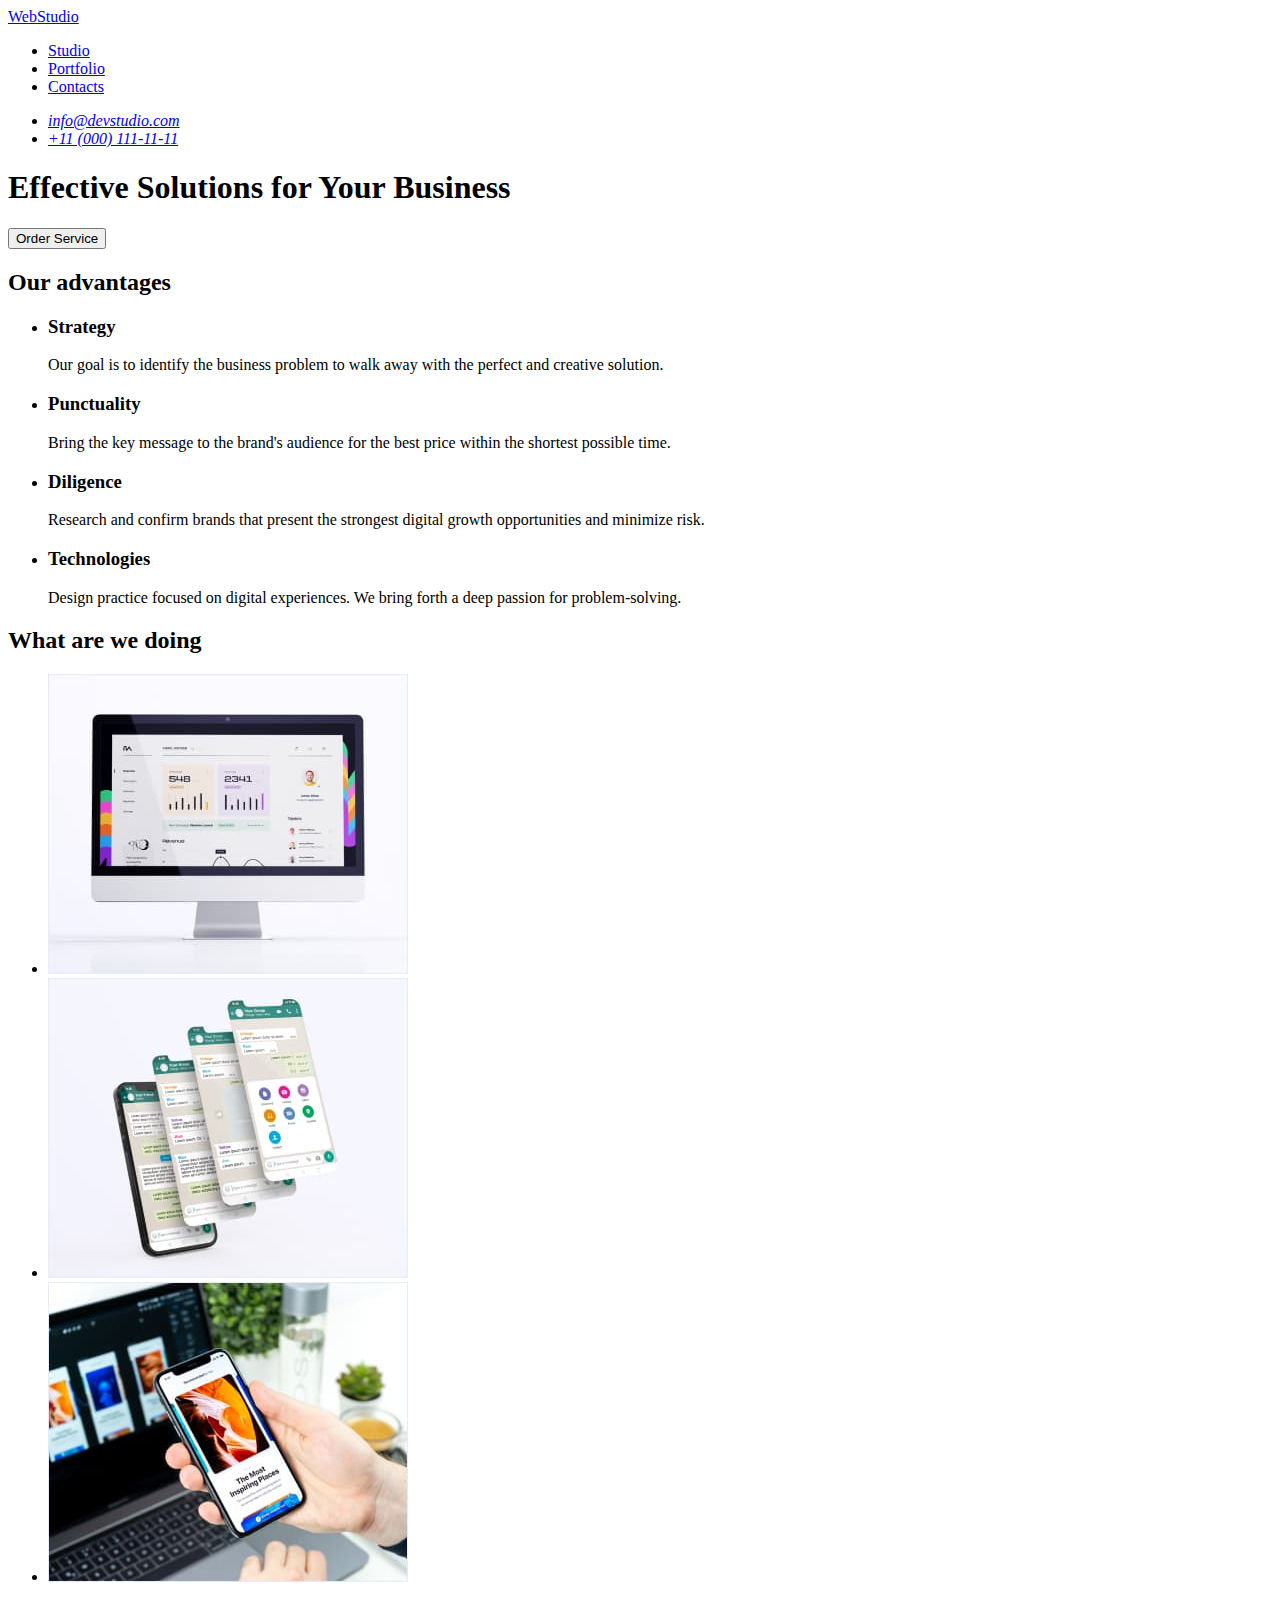
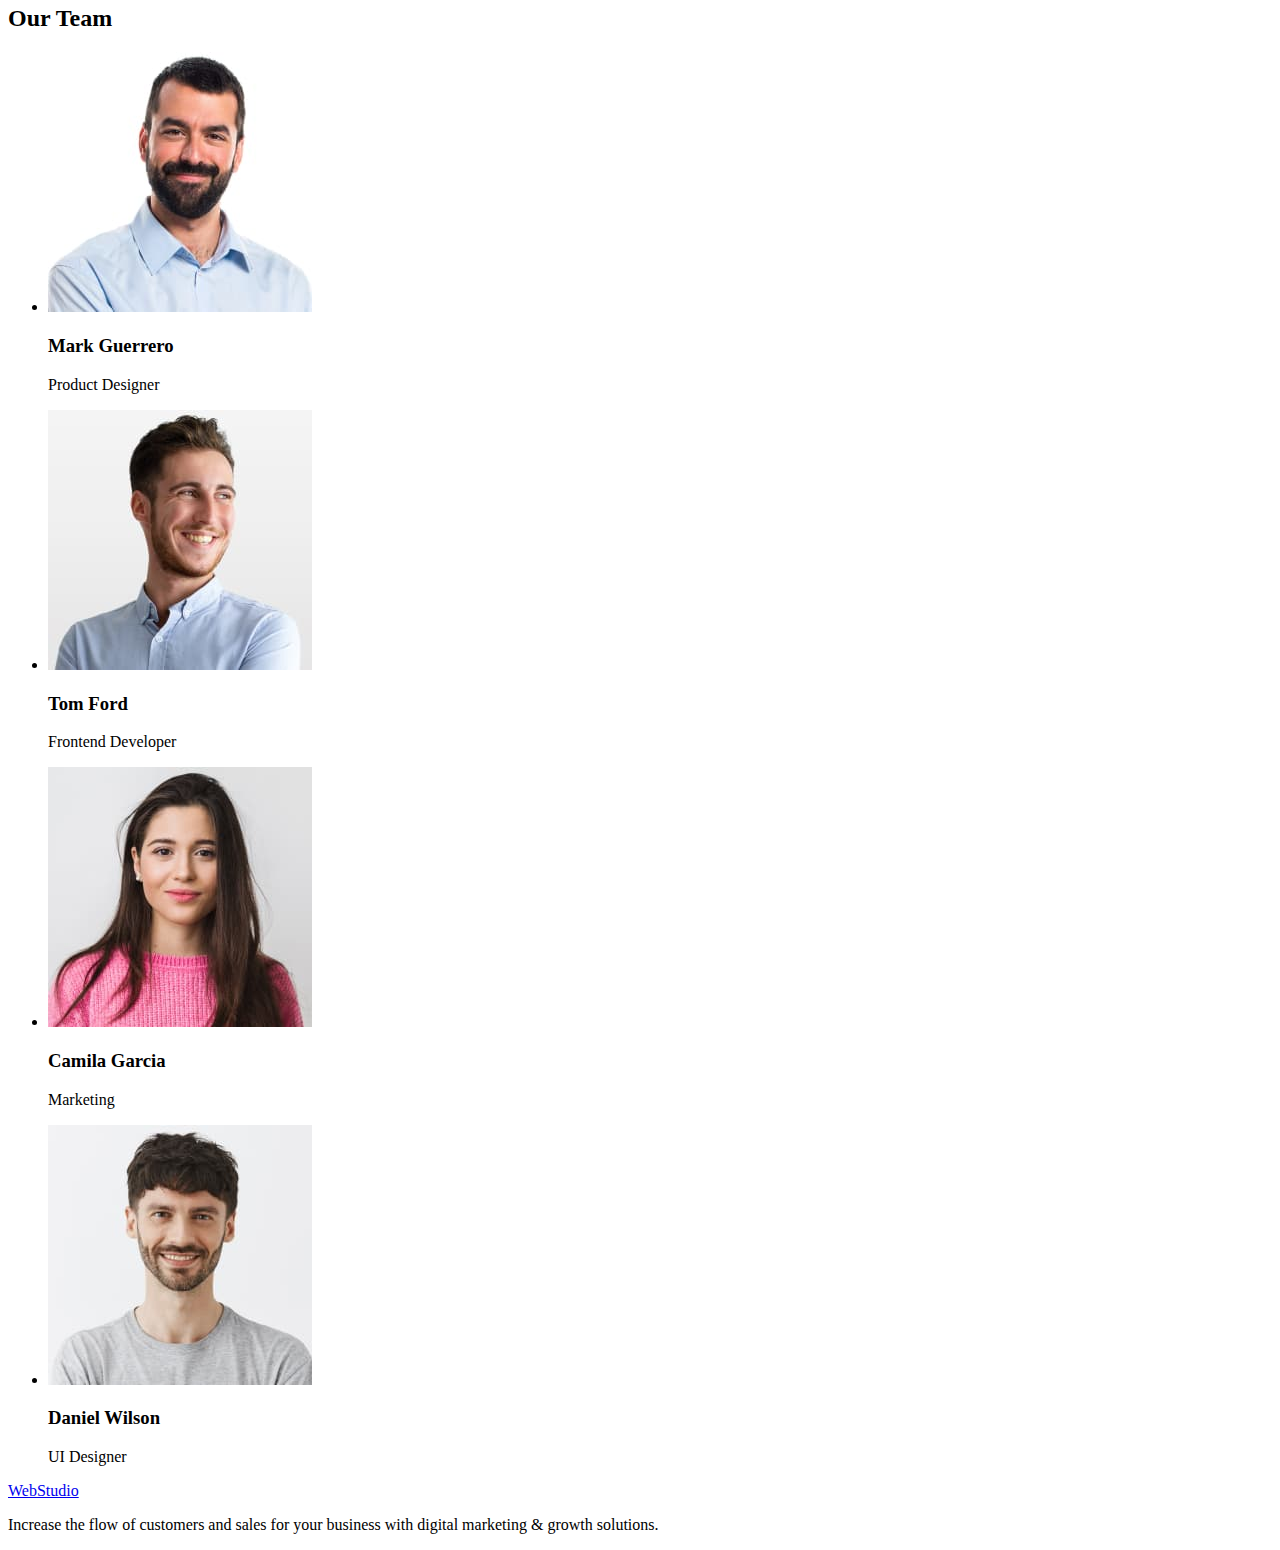
==== index.html @ 39b20f28 "Initial commit" ====
<!DOCTYPE html>
<html lang="en">
  <head>
    <meta charset="UTF-8" />
    <meta http-equiv="X-UA-Compatible" content="IE=edge" />
    <meta name="viewport" content="width=device-width, initial-scale=1.0" />
    <title>Web Studio</title>
  </head>
  <body>
    <!-- Header -->
    <header>
      <nav>
        <a href="./index.html">WebStudio</a>
        <ul>
          <li><a href="./index.html">Studio</a></li>
          <li><a href="#">Portfolio</a></li>
          <li><a href="#">Contacts</a></li>
        </ul>
      </nav>

      <address>
        <ul>
          <li>
            <a href="mailto:info@devstudio.com" target="_blank"
              >info@devstudio.com</a
            >
          </li>
          <li>
            <a href="tel:+110001111111" target="_blank">+11 (000) 111-11-11</a>
          </li>
        </ul>
      </address>
    </header>

    <!-- Main content -->
    <main>
      <!--Hero  -->
      <section>
        <h1>Effective Solutions for Your Business</h1>
        <button type="button">Order Service</button>
      </section>

      <!-- Our advantages -->
      <section>
        <h2>Our advantages</h2>
        <ul>
          <li>
            <h3>Strategy</h3>
            <p>
              Our goal is to identify the business problem to walk away with the
              perfect and creative solution.
            </p>
          </li>
          <li>
            <h3>Punctuality</h3>
            <p>
              Bring the key message to the brand's audience for the best price
              within the shortest possible time.
            </p>
          </li>
          <li>
            <h3>Diligence</h3>
            <p>
              Research and confirm brands that present the strongest digital
              growth opportunities and minimize risk.
            </p>
          </li>
          <li>
            <h3>Technologies</h3>
            <p>
              Design practice focused on digital experiences. We bring forth a
              deep passion for problem-solving.
            </p>
          </li>
        </ul>
      </section>
      <!-- About us -->
      <section>
        <h2>What are we doing</h2>
        <ul>
          <li>
            <img
              src="./images/img-1.jpg"
              alt="iMac photo"
              width="360"
              height="300"
            />
          </li>
          <li>
            <img
              src="./images/img-2.jpg"
              alt="smartphone"
              width="360"
              height="300"
            />
          </li>
          <li>
            <img
              src="./images/img-3.jpg"
              alt="notebook and smartphone"
              width="360"
              height="300"
            />
          </li>
        </ul>
      </section>

      <!-- Our Team -->
      <section>
        <h2>Our Team</h2>
        <ul>
          <li>
            <img
              src="./images/team-1.jpg"
              alt="Mark Guerrero of photo"
              width="264"
              height="260"
            />
            <h3>Mark Guerrero</h3>
            <p>Product Designer</p>
          </li>
          <li>
            <img
              src="./images/team-2.jpg"
              alt="Tom Ford of photo"
              width="264"
              height="260"
            />
            <h3>Tom Ford</h3>
            <p>Frontend Developer</p>
          </li>
          <li>
            <img
              src="./images/team-3.jpg"
              alt="Camila Garcia of photo"
              width="264"
              height="260"
            />
            <h3>Camila Garcia</h3>
            <p>Marketing</p>
          </li>
          <li>
            <img
              src="./images/team-4.jpg"
              alt="Daniel Wilson of photo"
              width="264"
              height="260"
            />
            <h3>Daniel Wilson</h3>
            <p>UI Designer</p>
          </li>
        </ul>
      </section>
    </main>
    <!-- Footer -->
    <footer>
      <a href="./index.html">WebStudio</a>
      <p>
        Increase the flow of customers and sales for your business with digital
        marketing & growth solutions.
      </p>
    </footer>
  </body>
</html>
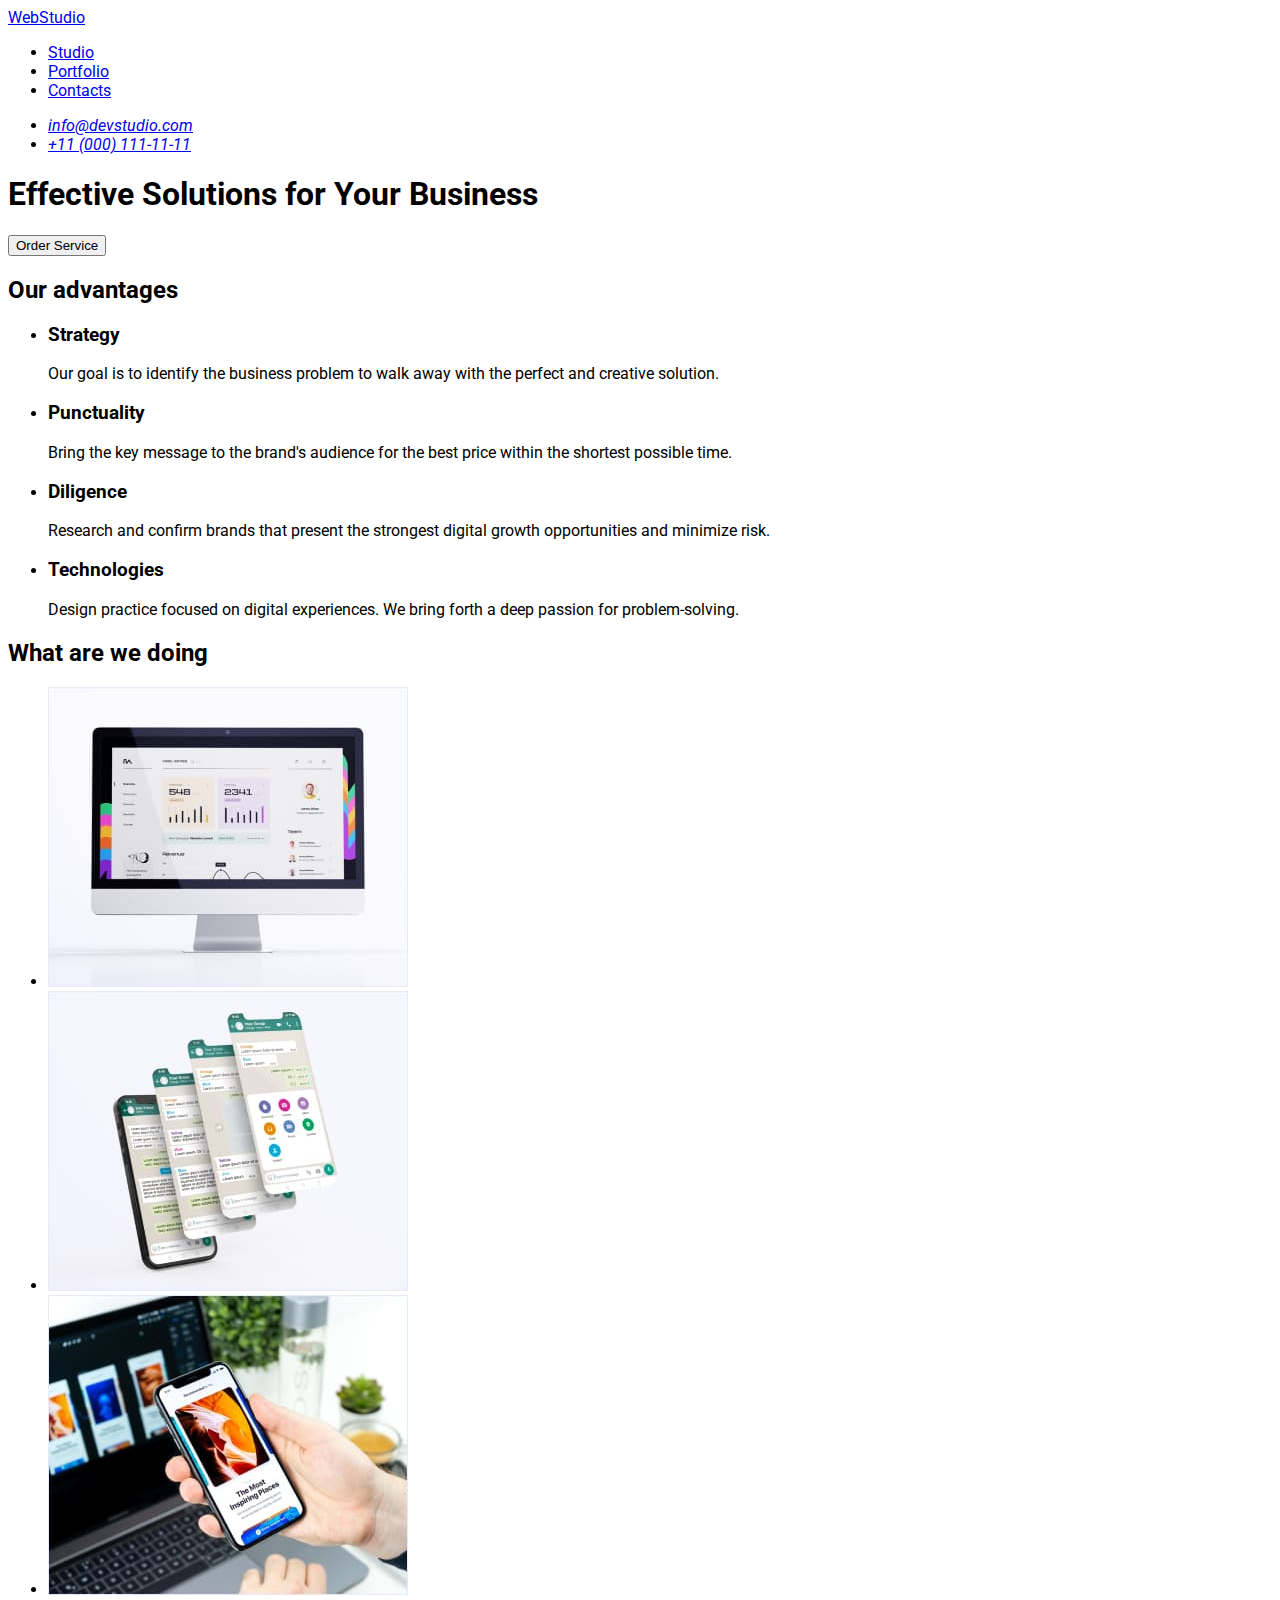
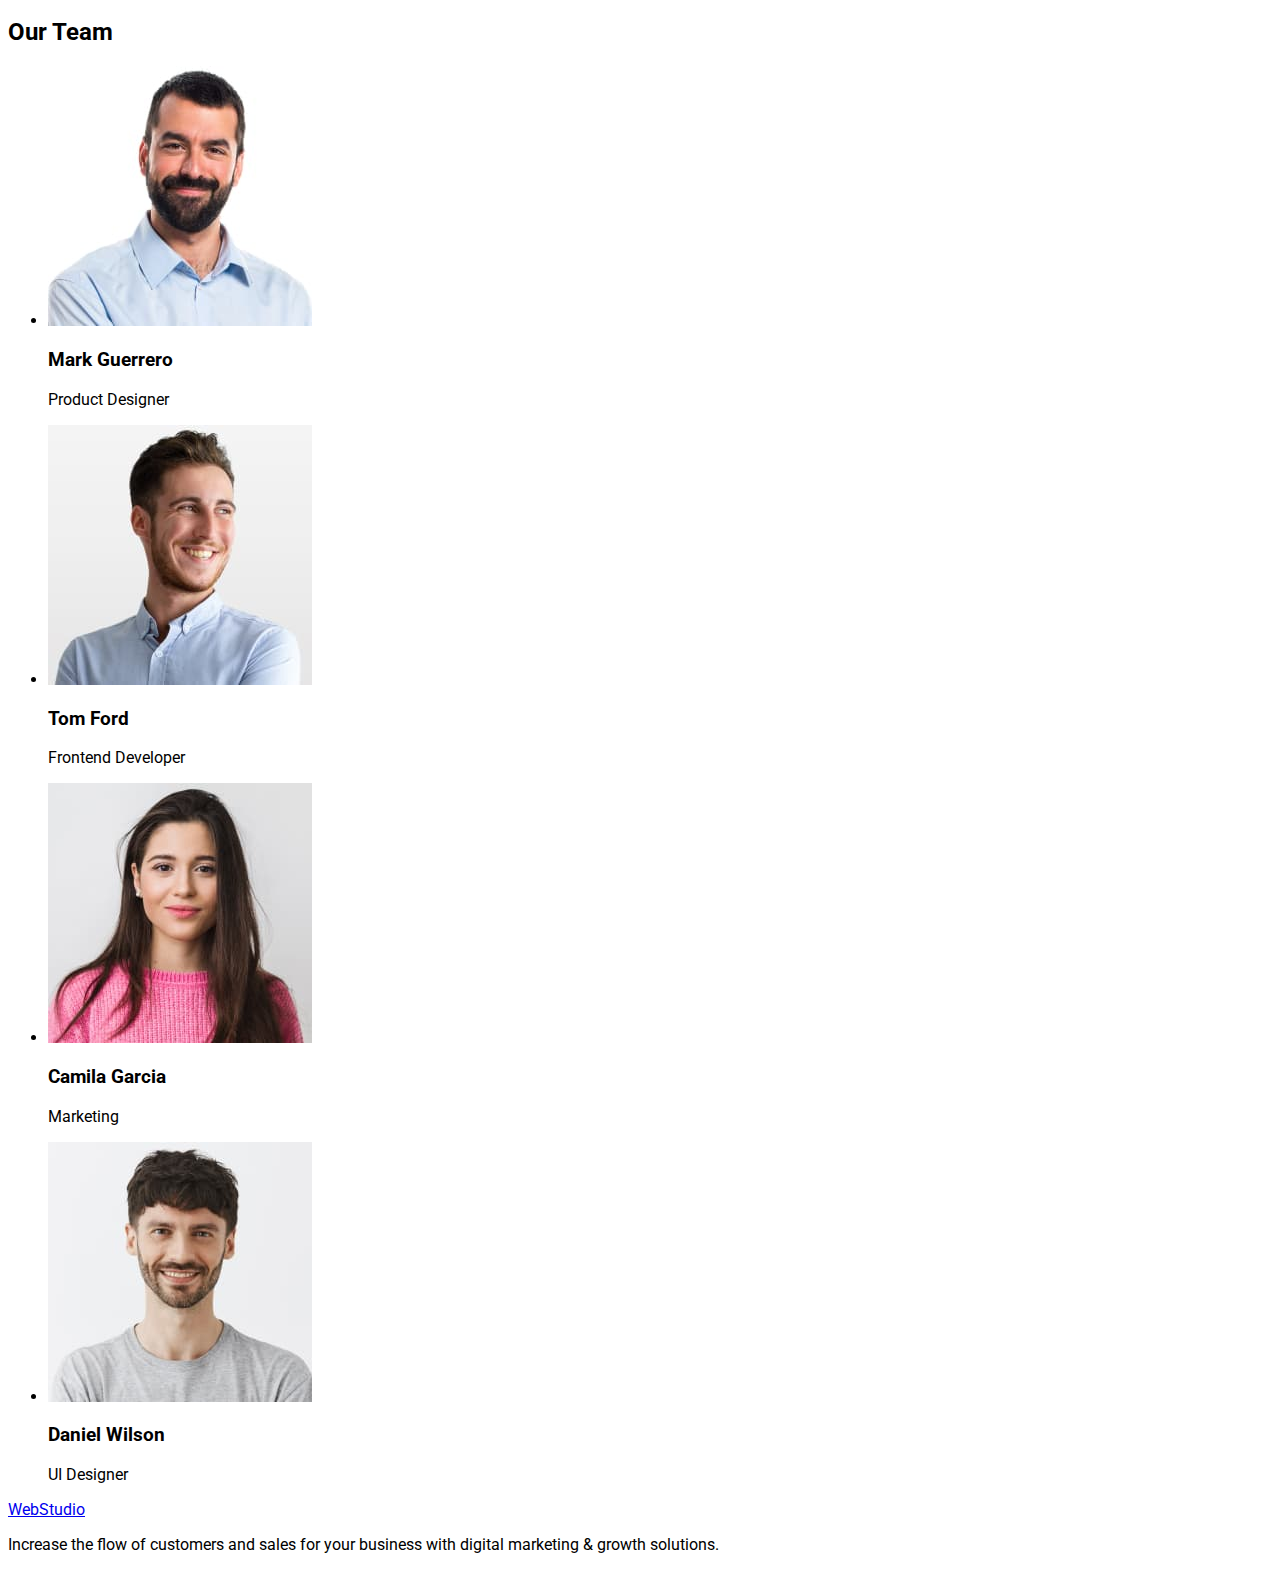
==== commit b6a9c165: "added styles and fonts" ====
--- a/index.html
+++ b/index.html
@@ -4,6 +4,11 @@
     <meta charset="UTF-8" />
     <meta http-equiv="X-UA-Compatible" content="IE=edge" />
     <meta name="viewport" content="width=device-width, initial-scale=1.0" />
+    <link
+      href="https://fonts.googleapis.com/css2?family=Raleway:wght@800&family=Roboto:wght@400;500;700;900&display=swap"
+      rel="stylesheet"
+    />
+    <link rel="stylesheet" href="./css/styles.css" />
     <title>Web Studio</title>
   </head>
   <body>
@@ -13,7 +18,7 @@
         <a href="./index.html">WebStudio</a>
         <ul>
           <li><a href="./index.html">Studio</a></li>
-          <li><a href="#">Portfolio</a></li>
+          <li><a href="./portfolio.html">Portfolio</a></li>
           <li><a href="#">Contacts</a></li>
         </ul>
       </nav>
--- a/css/styles.css
+++ b/css/styles.css
@@ -0,0 +1,3 @@
+body {
+  font-family: "Roboto", sans-serif;
+}
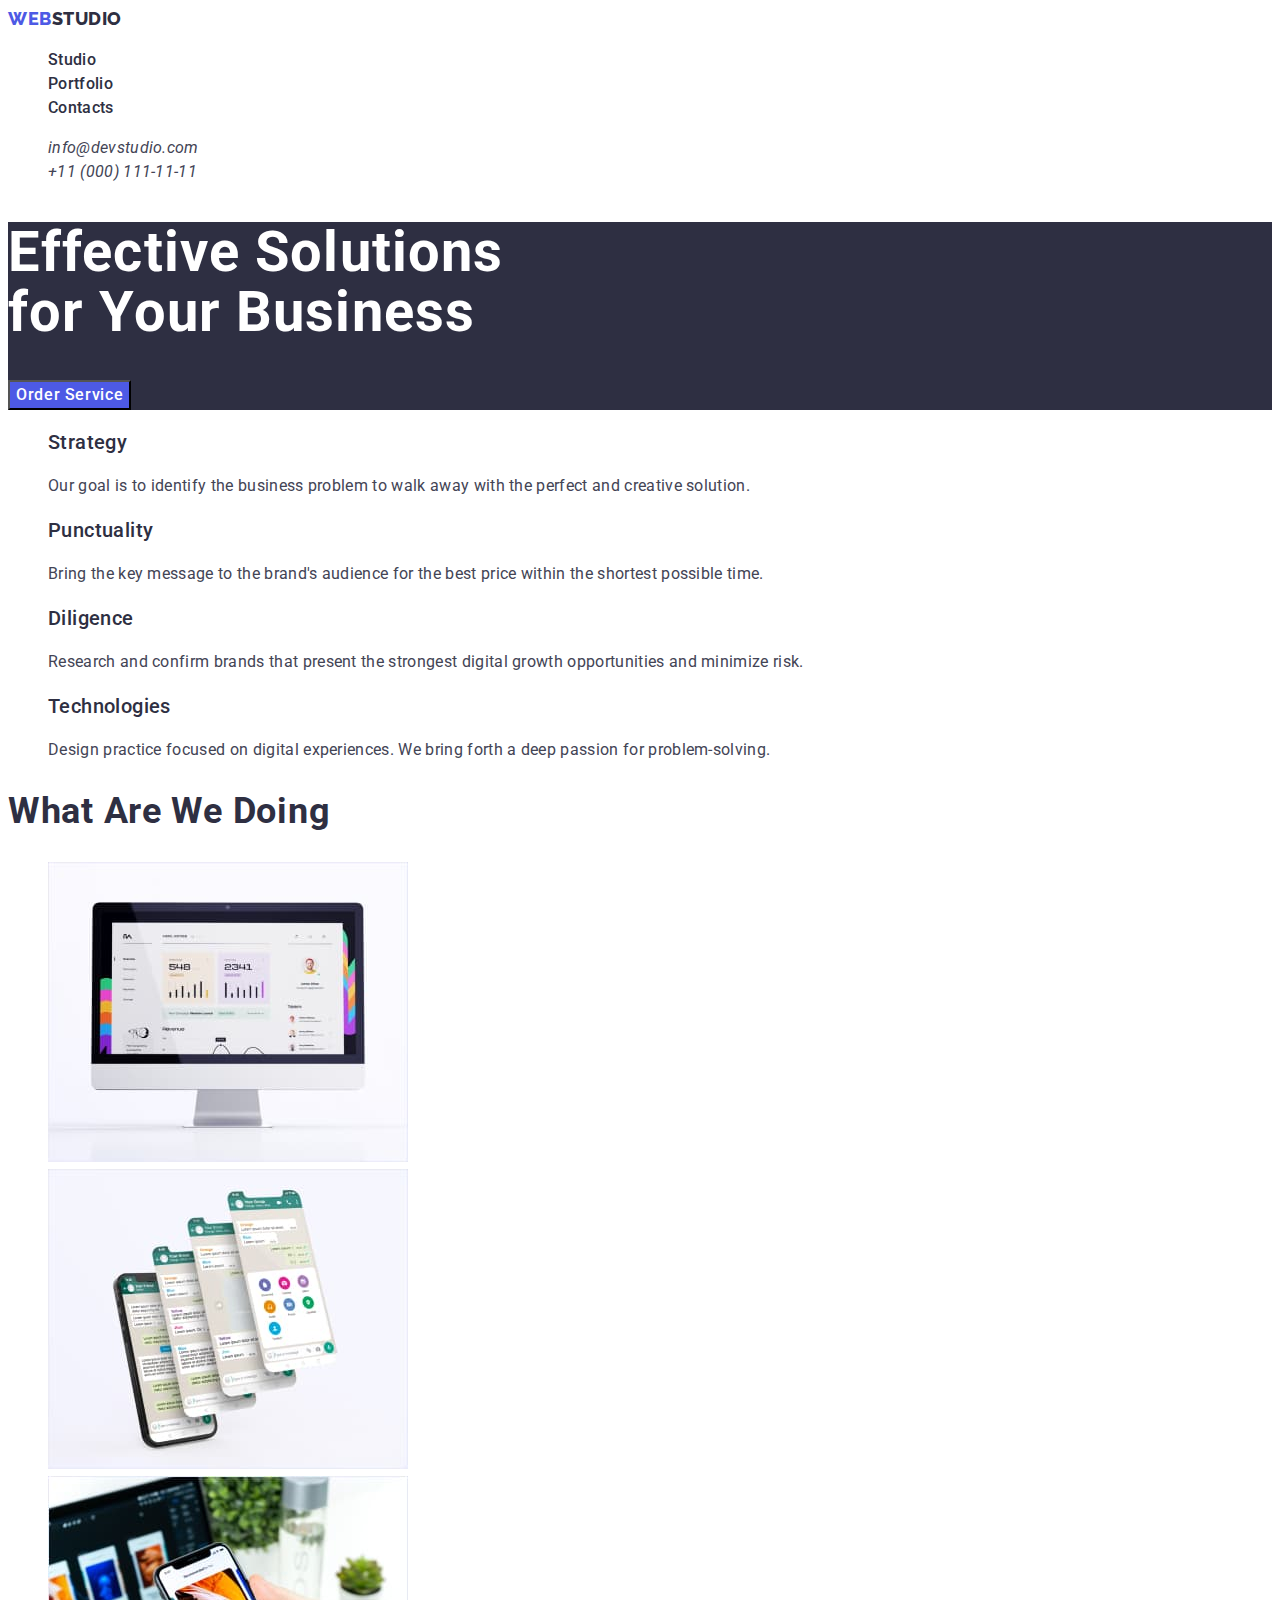
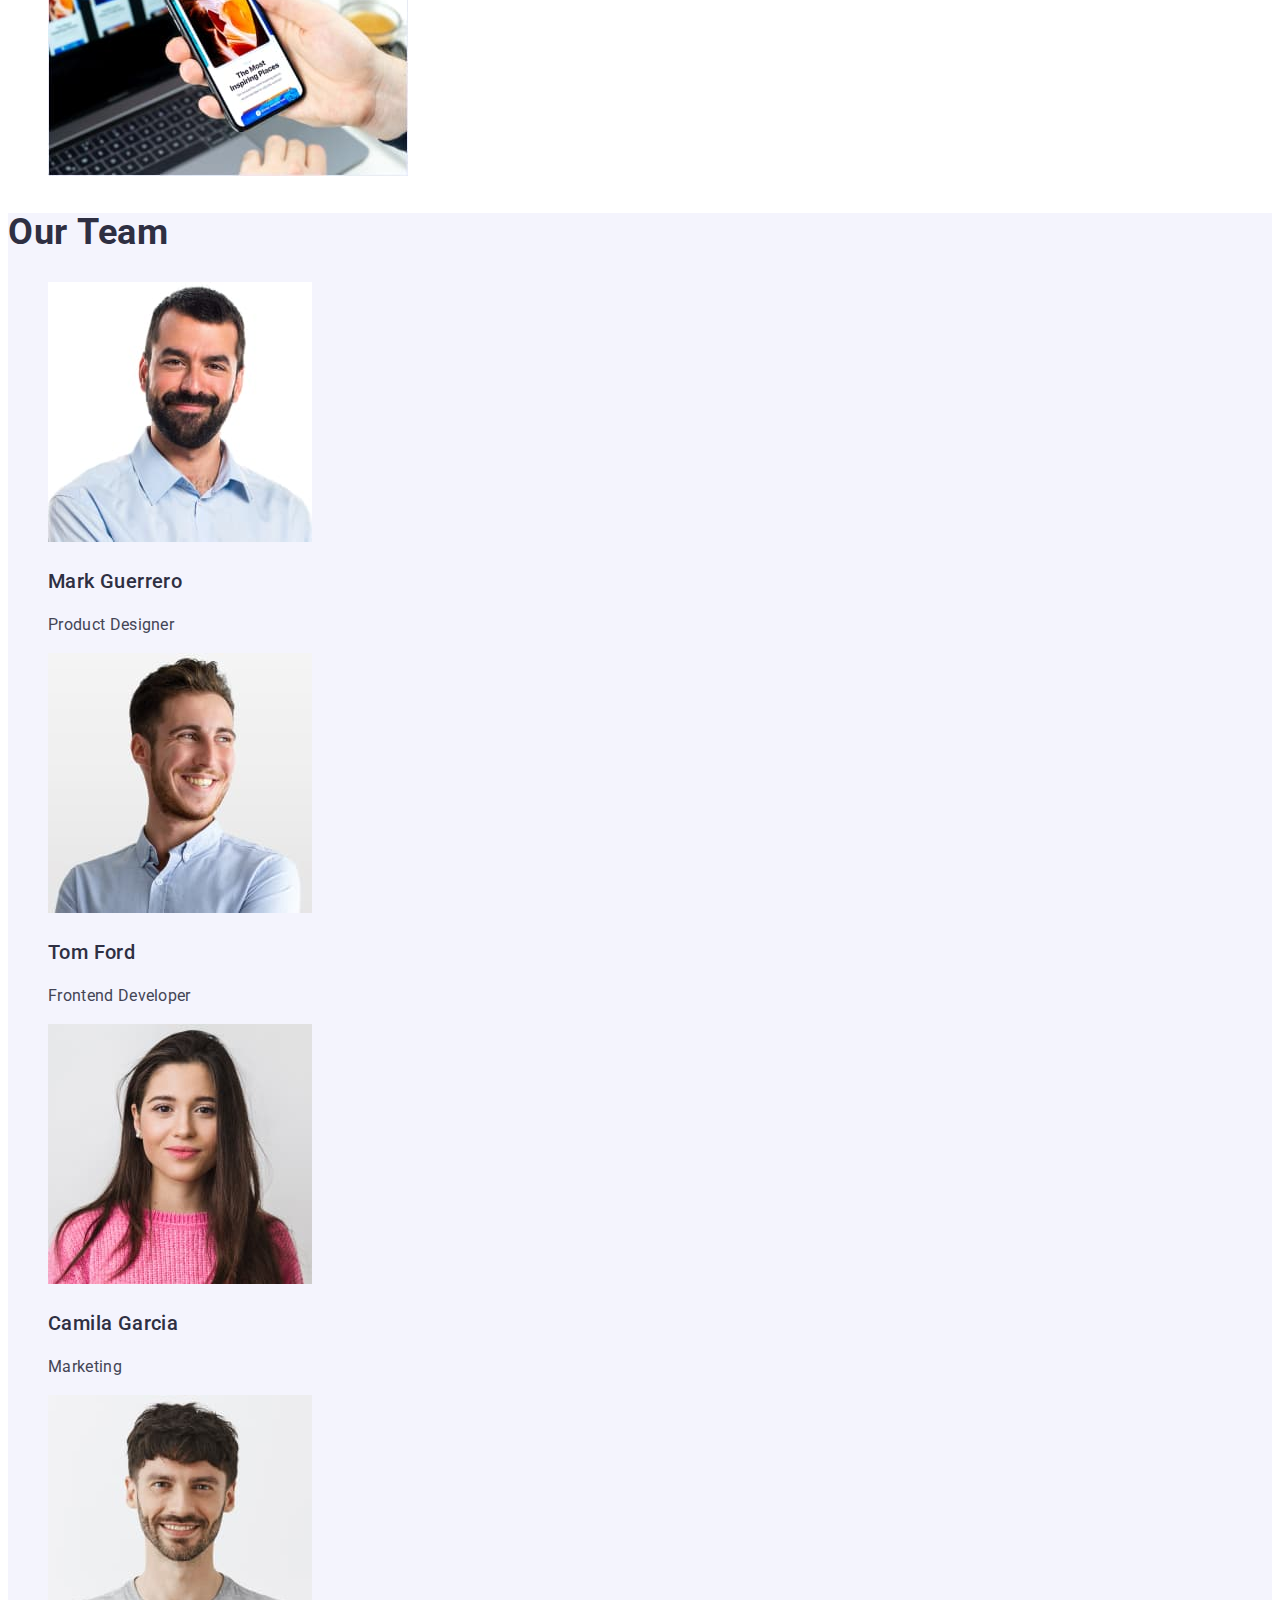
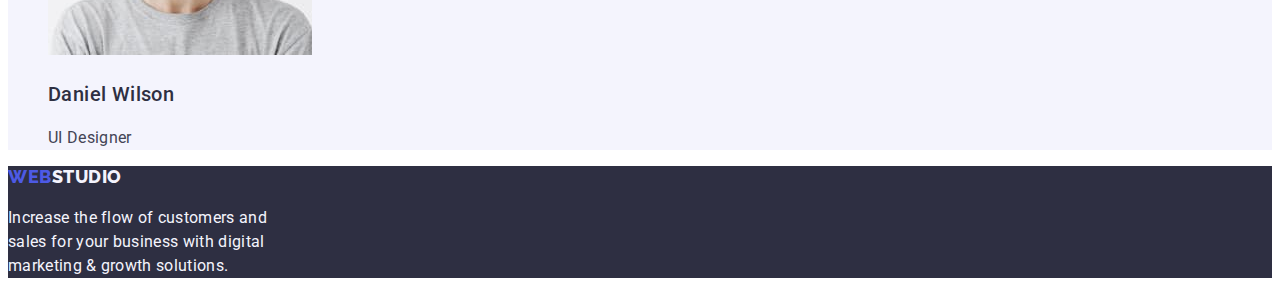
==== commit 5a4fac65: "Home work №2 version1" ====
--- a/index.html
+++ b/index.html
@@ -4,10 +4,13 @@
     <meta charset="UTF-8" />
     <meta http-equiv="X-UA-Compatible" content="IE=edge" />
     <meta name="viewport" content="width=device-width, initial-scale=1.0" />
+    <link rel="preconnect" href="https://fonts.googleapis.com" />
+    <link rel="preconnect" href="https://fonts.gstatic.com" crossorigin />
     <link
       href="https://fonts.googleapis.com/css2?family=Raleway:wght@800&family=Roboto:wght@400;500;700;900&display=swap"
       rel="stylesheet"
     />
+
     <link rel="stylesheet" href="./css/styles.css" />
     <title>Web Studio</title>
   </head>
@@ -15,23 +18,35 @@
     <!-- Header -->
     <header>
       <nav>
-        <a href="./index.html">WebStudio</a>
-        <ul>
-          <li><a href="./index.html">Studio</a></li>
-          <li><a href="./portfolio.html">Portfolio</a></li>
-          <li><a href="#">Contacts</a></li>
+        <a class="logo-link link" href="./index.html"
+          >Web<span class="color-logo-header">Studio</span></a
+        >
+        <ul class="nav-list list">
+          <li><a class="nav-link link" href="./index.html">Studio</a></li>
+          <li>
+            <a class="nav-link link" href="./portfolio.html">Portfolio</a>
+          </li>
+          <li><a class="nav-link link" href="#">Contacts</a></li>
         </ul>
       </nav>
 
       <address>
-        <ul>
+        <ul class="contacts-list list">
           <li>
-            <a href="mailto:info@devstudio.com" target="_blank"
+            <a
+              class="contacts-link link"
+              href="mailto:info@devstudio.com"
+              target="_blank"
               >info@devstudio.com</a
             >
           </li>
           <li>
-            <a href="tel:+110001111111" target="_blank">+11 (000) 111-11-11</a>
+            <a
+              class="contacts-link link"
+              href="tel:+110001111111"
+              target="_blank"
+              >+11 (000) 111-11-11</a
+            >
           </li>
         </ul>
       </address>
@@ -40,39 +55,42 @@
     <!-- Main content -->
     <main>
       <!--Hero  -->
-      <section>
-        <h1>Effective Solutions for Your Business</h1>
-        <button type="button">Order Service</button>
+      <section class="hero">
+        <h1 class="hero-title">
+          Effective Solutions <br />
+          for Your Business
+        </h1>
+        <button class="hero-btn" type="button">Order Service</button>
       </section>
 
       <!-- Our advantages -->
       <section>
-        <h2>Our advantages</h2>
-        <ul>
+        <h2 class="title-hidden">Our advantages</h2>
+        <ul class="advant-list list">
           <li>
-            <h3>Strategy</h3>
-            <p>
+            <h3 class="advant-title">Strategy</h3>
+            <p class="advant-text">
               Our goal is to identify the business problem to walk away with the
               perfect and creative solution.
             </p>
           </li>
           <li>
-            <h3>Punctuality</h3>
-            <p>
+            <h3 class="advant-title">Punctuality</h3>
+            <p class="advant-text">
               Bring the key message to the brand's audience for the best price
               within the shortest possible time.
             </p>
           </li>
           <li>
-            <h3>Diligence</h3>
-            <p>
+            <h3 class="advant-title">Diligence</h3>
+            <p class="advant-text">
               Research and confirm brands that present the strongest digital
               growth opportunities and minimize risk.
             </p>
           </li>
           <li>
-            <h3>Technologies</h3>
-            <p>
+            <h3 class="advant-title">Technologies</h3>
+            <p class="advant-text">
               Design practice focused on digital experiences. We bring forth a
               deep passion for problem-solving.
             </p>
@@ -81,8 +99,8 @@
       </section>
       <!-- About us -->
       <section>
-        <h2>What are we doing</h2>
-        <ul>
+        <h2 class="about">What are we doing</h2>
+        <ul class="about-list list">
           <li>
             <img
               src="./images/img-1.jpg"
@@ -111,9 +129,9 @@
       </section>
 
       <!-- Our Team -->
-      <section>
-        <h2>Our Team</h2>
-        <ul>
+      <section class="our-team">
+        <h2 class="team">Our Team</h2>
+        <ul class="team-list list">
           <li>
             <img
               src="./images/team-1.jpg"
@@ -121,8 +139,8 @@
               width="264"
               height="260"
             />
-            <h3>Mark Guerrero</h3>
-            <p>Product Designer</p>
+            <h3 class="team-name">Mark Guerrero</h3>
+            <p class="team-position">Product Designer</p>
           </li>
           <li>
             <img
@@ -131,8 +149,8 @@
               width="264"
               height="260"
             />
-            <h3>Tom Ford</h3>
-            <p>Frontend Developer</p>
+            <h3 class="team-name">Tom Ford</h3>
+            <p class="team-position">Frontend Developer</p>
           </li>
           <li>
             <img
@@ -141,8 +159,8 @@
               width="264"
               height="260"
             />
-            <h3>Camila Garcia</h3>
-            <p>Marketing</p>
+            <h3 class="team-name">Camila Garcia</h3>
+            <p class="team-position">Marketing</p>
           </li>
           <li>
             <img
@@ -151,17 +169,20 @@
               width="264"
               height="260"
             />
-            <h3>Daniel Wilson</h3>
-            <p>UI Designer</p>
+            <h3 class="team-name">Daniel Wilson</h3>
+            <p class="team-position">UI Designer</p>
           </li>
         </ul>
       </section>
     </main>
     <!-- Footer -->
-    <footer>
-      <a href="./index.html">WebStudio</a>
-      <p>
-        Increase the flow of customers and sales for your business with digital
+    <footer class="footer">
+      <a class="logo-link link" href="./index.html"
+        >Web<span class="color-logo-footer">Studio</span></a
+      >
+      <p class="footer-text">
+        Increase the flow of customers and <br />
+        sales for your business with digital <br />
         marketing & growth solutions.
       </p>
     </footer>
--- a/css/styles.css
+++ b/css/styles.css
@@ -1,3 +1,169 @@
+:root {
+  --primary-color: #434455;
+  --white-color: #ffffff;
+  --first-logo-color: #4d5ae5;
+  --second-logo-color-header: #2e2f42;
+  --second-logo-color-footer: #f4f4fd;
+}
+
 body {
-  font-family: "Roboto", sans-serif;
+  font-family: 'Roboto', sans-serif;
+  background: #ffffff;
+  color: var(--primary-color);
+  font-size: 16px;
+  line-height: 1.5;
 }
+
+.link {
+  text-decoration: none;
+}
+.list {
+  list-style-type: none;
+}
+
+/* Header */
+
+.logo-link {
+  font-family: 'Raleway';
+  font-style: normal;
+  font-weight: 800;
+  font-size: 18px;
+  line-height: 1.17;
+  letter-spacing: 0.03em;
+  text-transform: uppercase;
+  color: var(--first-logo-color);
+}
+.color-logo-header {
+  color: var(--second-logo-color-header);
+}
+.nav-link {
+  font-weight: 500;
+  letter-spacing: 0.02em;
+  color: #2e2f42;
+}
+.nav-list .nav-link:hover,
+.nav-list .nav-link:focus {
+  color: #404bbf;
+}
+.contacts-link {
+  letter-spacing: 0.02em;
+  color: var(--primary-color);
+}
+.contacts-list .contacts-link:hover,
+.contacts-list .contacts-link:focus {
+  color: #404bbf;
+}
+
+/* HERO */
+.hero {
+  background: #2e2f42;
+}
+.hero-title {
+  font-weight: 700;
+  font-size: 56px;
+  line-height: 1.08;
+  letter-spacing: 0.02em;
+  color: var(--white-color);
+}
+.hero-btn {
+  font-family: 'Roboto';
+  font-weight: 500;
+  font-size: 16px;
+  line-height: 1.5;
+  letter-spacing: 0.04em;
+  color: var(--white-color);
+  background: #4d5ae5;
+  cursor: pointer;
+}
+.hero-btn:hover,
+.hero-btn:focus {
+  background: #404bbf;
+}
+
+/* Our advantages */
+.title-hidden {
+  display: none;
+}
+.advant-title {
+  font-weight: 500;
+  font-size: 20px;
+  line-height: 1.2;
+  letter-spacing: 0.02em;
+  color: #2e2f42;
+}
+.advant-text {
+  letter-spacing: 0.02em;
+}
+
+/* About us */
+.about {
+  font-weight: 700;
+  font-size: 36px;
+  line-height: 1.11;
+  letter-spacing: 0.02em;
+  text-transform: capitalize;
+  color: #2e2f42;
+}
+
+/* Our Team */
+.our-team {
+  background: #f4f4fd;
+}
+.team {
+  font-weight: 700;
+  font-size: 36px;
+  line-height: 1.11;
+  letter-spacing: 0.02em;
+  text-transform: capitalize;
+  color: #2e2f42;
+}
+.team-name {
+  font-weight: 500;
+  font-size: 20px;
+  line-height: 1.2;
+  letter-spacing: 0.02em;
+  color: #2e2f42;
+}
+.team-position {
+  letter-spacing: 0.02em;
+}
+
+/* Footer */
+.footer {
+  background: #2e2f42;
+}
+.footer-text {
+  letter-spacing: 0.02em;
+  color: #f4f4fd;
+}
+
+/* Portfolio */
+.filters-btn {
+  font-family: 'Roboto';
+  font-style: normal;
+  font-weight: 500;
+  font-size: 16px;
+  line-height: 1.5;
+  letter-spacing: 0.04em;
+  color: #4d5ae5;
+  background: #f4f4fd;
+  cursor: pointer;
+}
+.filters-btn:hover,
+.filters-btn:focus {
+  color: #ffffff;
+  background: #404bbf;
+}
+.portfolio-title {
+  font-weight: 500;
+  font-size: 20px;
+  line-height: 1.2;
+  letter-spacing: 0.02em;
+  color: #2e2f42;
+}
+.portfolio-text {
+  letter-spacing: 0.02em;
+}
+.color-logo-footer {
+  color: var(--second-logo-color-footer);
+}
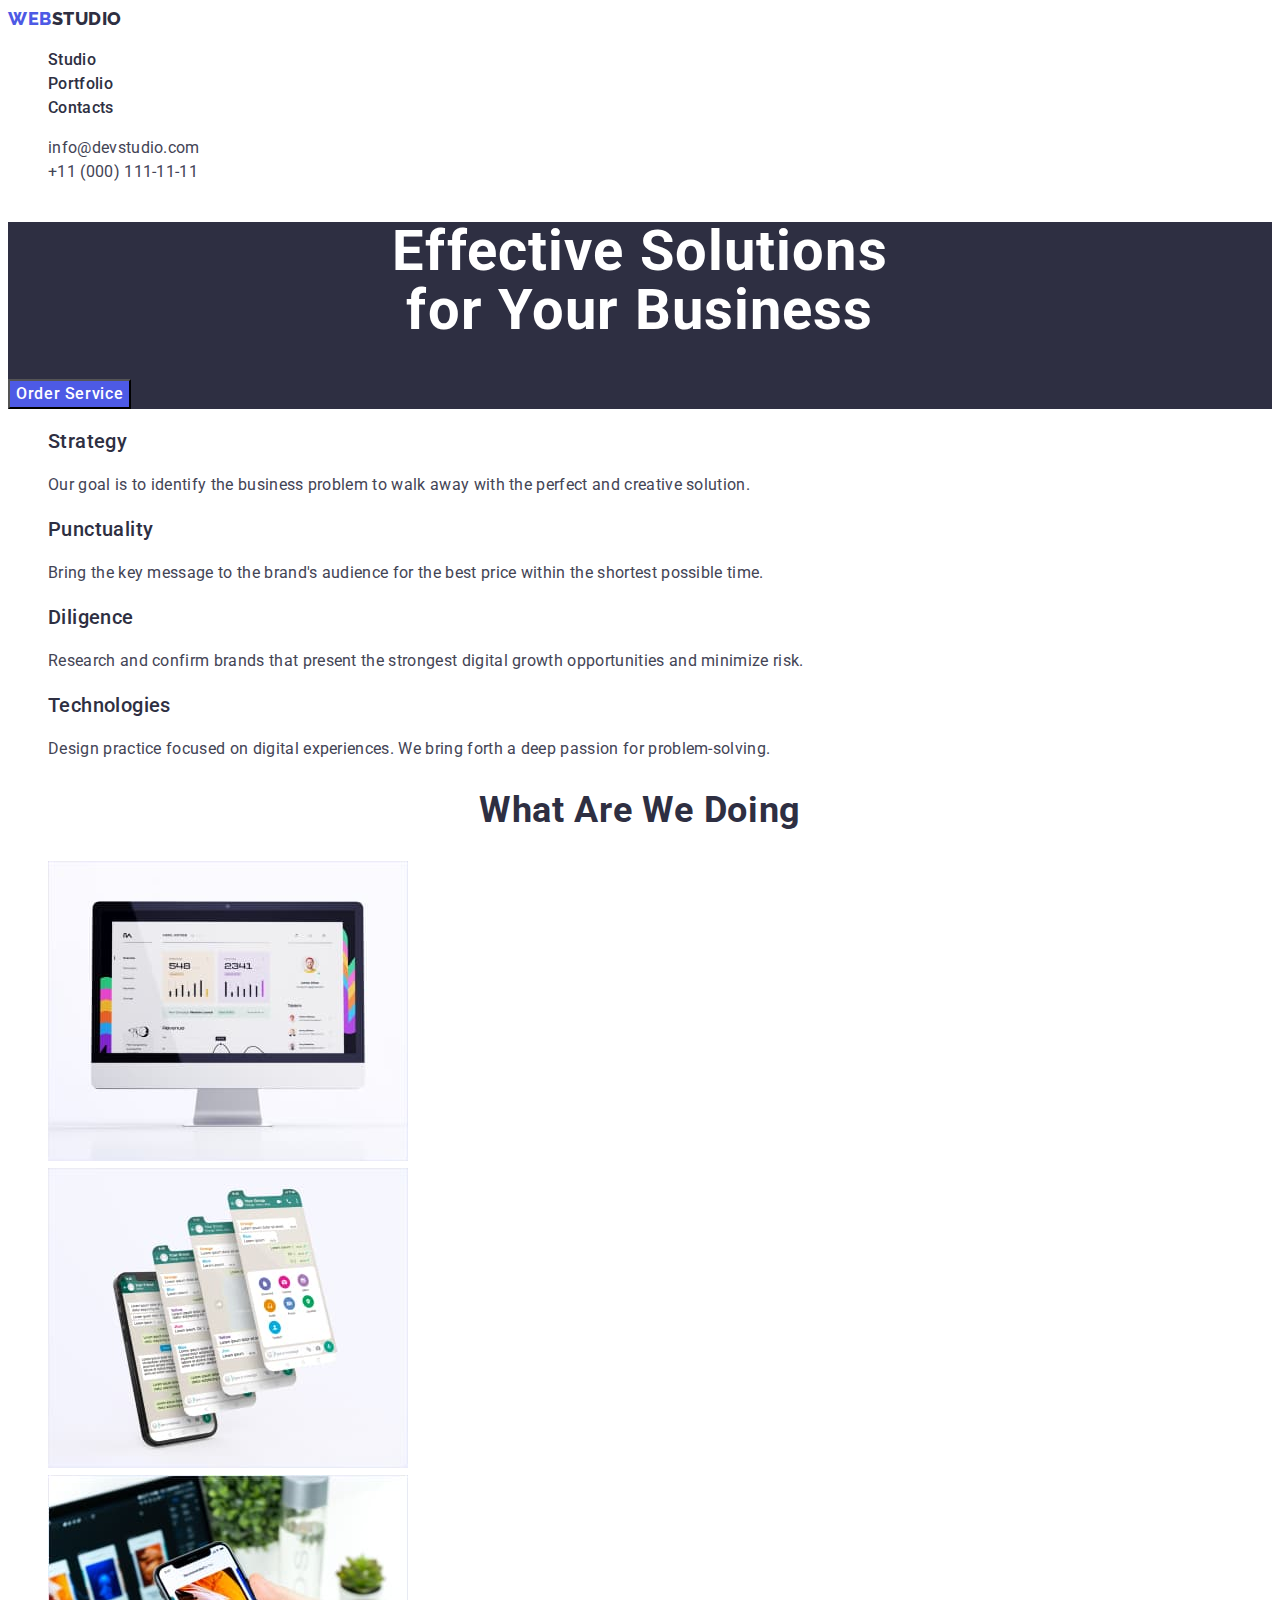
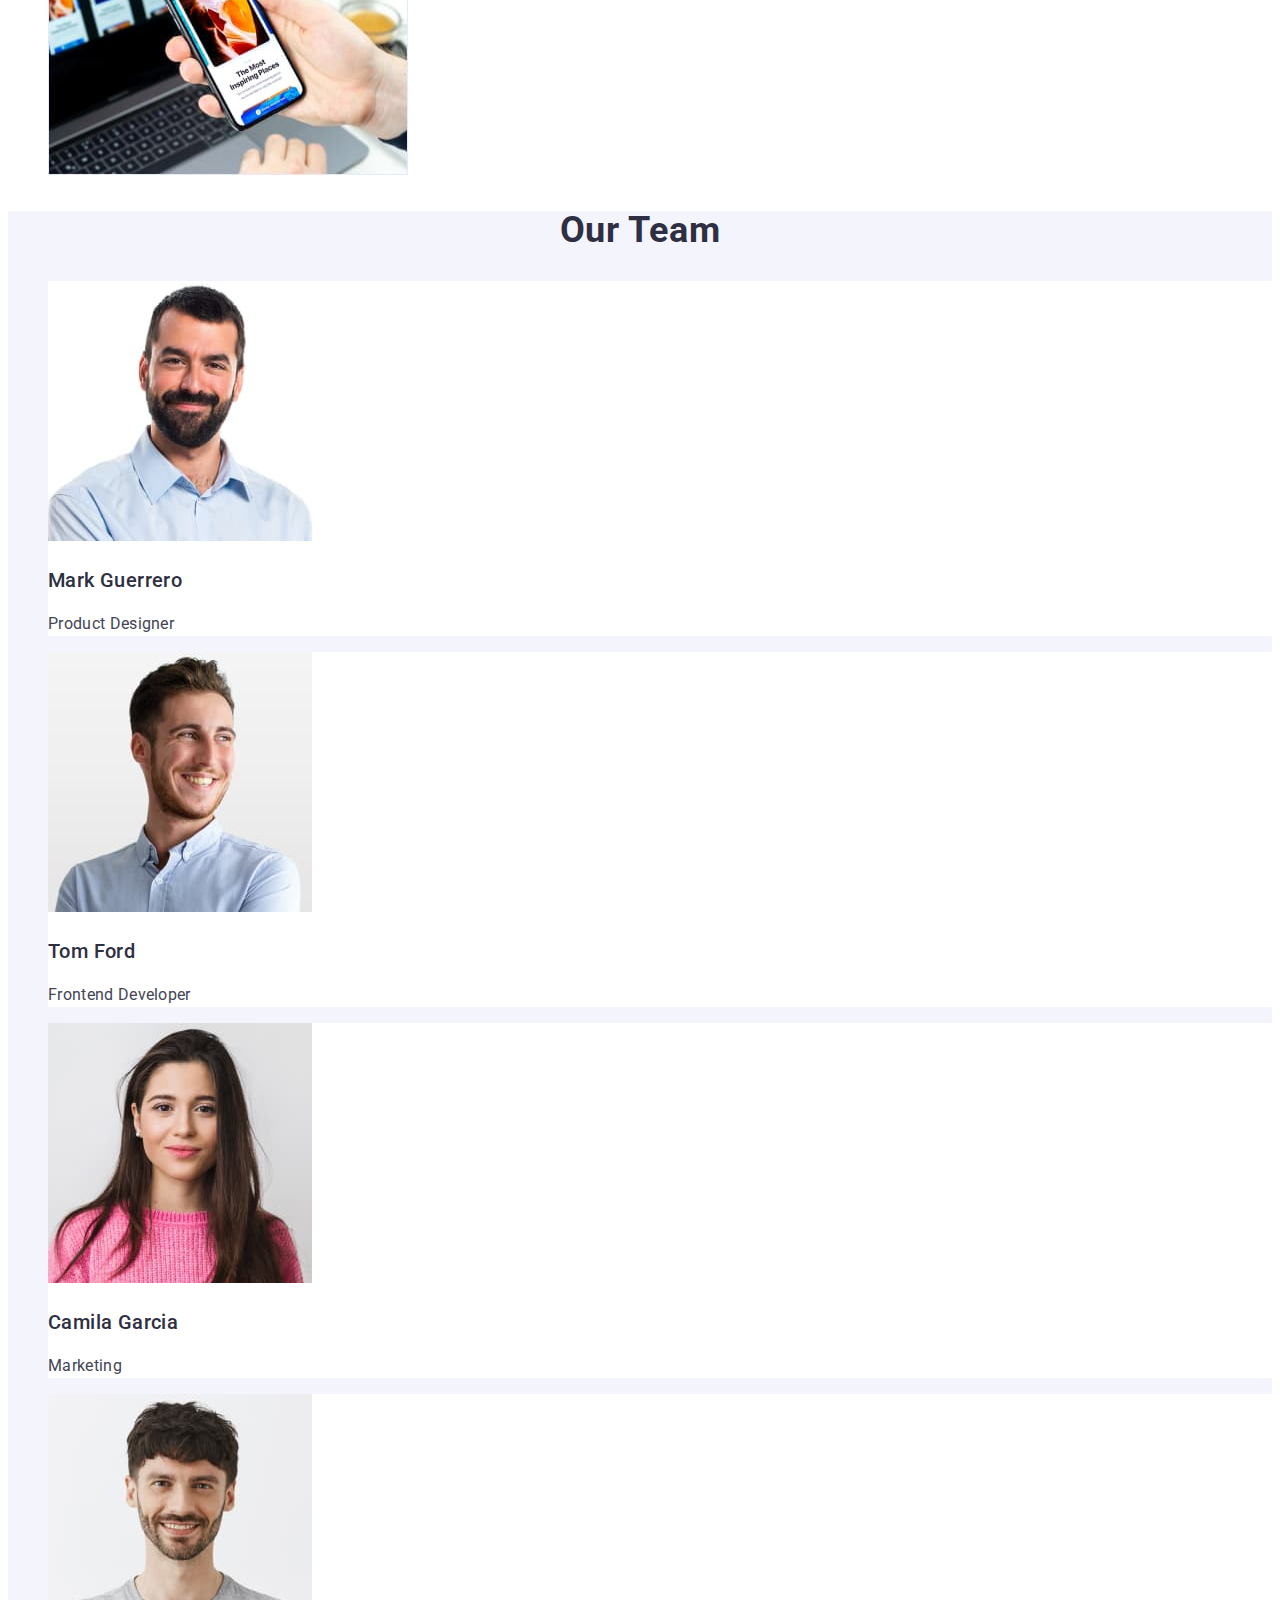
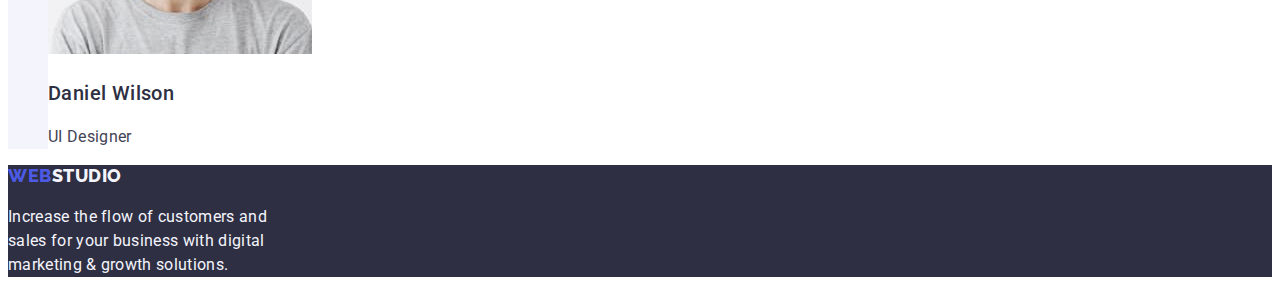
==== commit e6df7e3b: "Home work№2 v2" ====
--- a/index.html
+++ b/index.html
@@ -26,7 +26,7 @@
           <li>
             <a class="nav-link link" href="./portfolio.html">Portfolio</a>
           </li>
-          <li><a class="nav-link link" href="#">Contacts</a></li>
+          <li><a class="nav-link link" href="">Contacts</a></li>
         </ul>
       </nav>
 
@@ -132,7 +132,7 @@
       <section class="our-team">
         <h2 class="team">Our Team</h2>
         <ul class="team-list list">
-          <li>
+          <li class="team-card">
             <img
               src="./images/team-1.jpg"
               alt="Mark Guerrero of photo"
@@ -142,7 +142,7 @@
             <h3 class="team-name">Mark Guerrero</h3>
             <p class="team-position">Product Designer</p>
           </li>
-          <li>
+          <li class="team-card">
             <img
               src="./images/team-2.jpg"
               alt="Tom Ford of photo"
@@ -152,7 +152,7 @@
             <h3 class="team-name">Tom Ford</h3>
             <p class="team-position">Frontend Developer</p>
           </li>
-          <li>
+          <li class="team-card">
             <img
               src="./images/team-3.jpg"
               alt="Camila Garcia of photo"
@@ -162,7 +162,7 @@
             <h3 class="team-name">Camila Garcia</h3>
             <p class="team-position">Marketing</p>
           </li>
-          <li>
+          <li class="team-card">
             <img
               src="./images/team-4.jpg"
               alt="Daniel Wilson of photo"
--- a/css/styles.css
+++ b/css/styles.css
@@ -24,7 +24,7 @@
 /* Header */
 
 .logo-link {
-  font-family: 'Raleway';
+  font-family: 'Raleway', sans-serif;
   font-style: normal;
   font-weight: 800;
   font-size: 18px;
@@ -46,6 +46,7 @@
   color: #404bbf;
 }
 .contacts-link {
+  font-style: normal;
   letter-spacing: 0.02em;
   color: var(--primary-color);
 }
@@ -61,12 +62,13 @@
 .hero-title {
   font-weight: 700;
   font-size: 56px;
-  line-height: 1.08;
+  line-height: 1.07;
+  text-align: center;
   letter-spacing: 0.02em;
   color: var(--white-color);
 }
 .hero-btn {
-  font-family: 'Roboto';
+  font-family: 'Roboto', sans-serif;
   font-weight: 500;
   font-size: 16px;
   line-height: 1.5;
@@ -100,6 +102,7 @@
   font-weight: 700;
   font-size: 36px;
   line-height: 1.11;
+  text-align: center;
   letter-spacing: 0.02em;
   text-transform: capitalize;
   color: #2e2f42;
@@ -113,9 +116,13 @@
   font-weight: 700;
   font-size: 36px;
   line-height: 1.11;
+  text-align: center;
   letter-spacing: 0.02em;
   text-transform: capitalize;
   color: #2e2f42;
+}
+.team-card {
+  background: #ffffff;
 }
 .team-name {
   font-weight: 500;
@@ -139,7 +146,7 @@
 
 /* Portfolio */
 .filters-btn {
-  font-family: 'Roboto';
+  font-family: 'Roboto', sans-serif;
   font-style: normal;
   font-weight: 500;
   font-size: 16px;
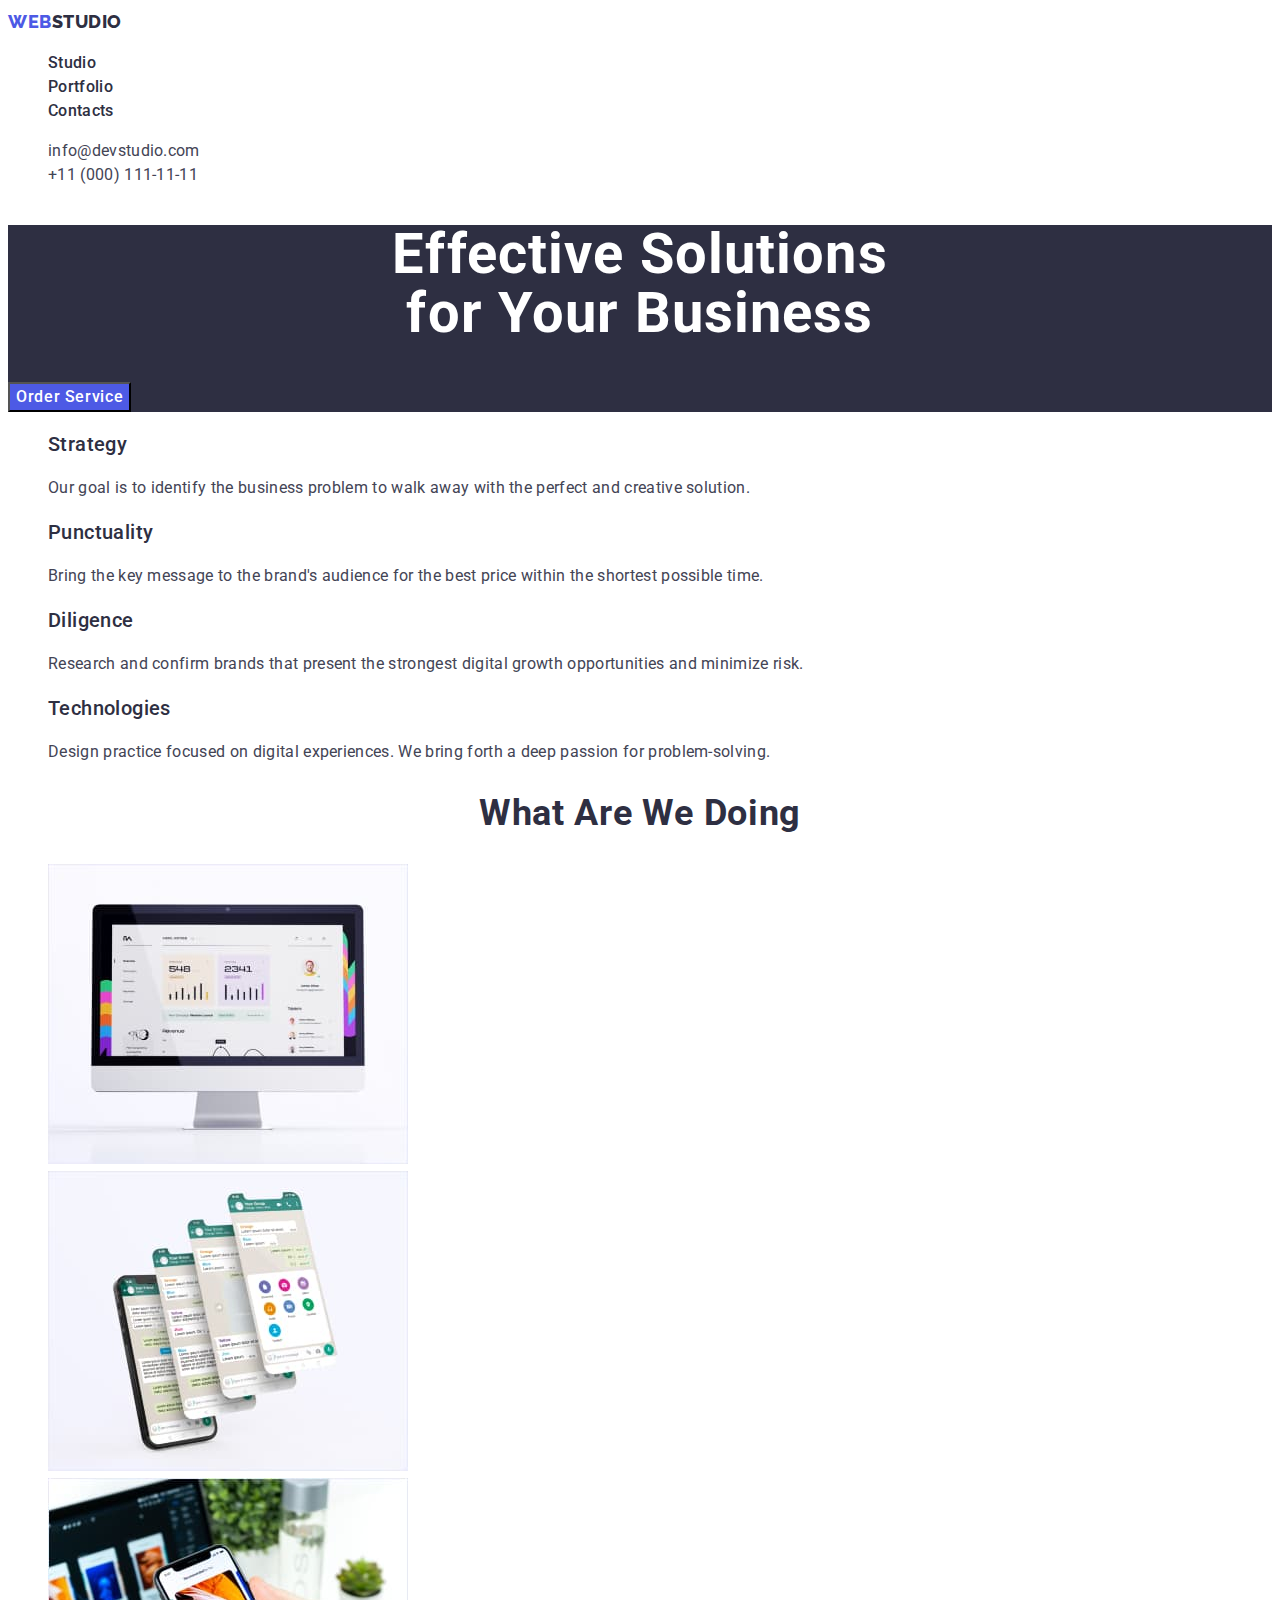
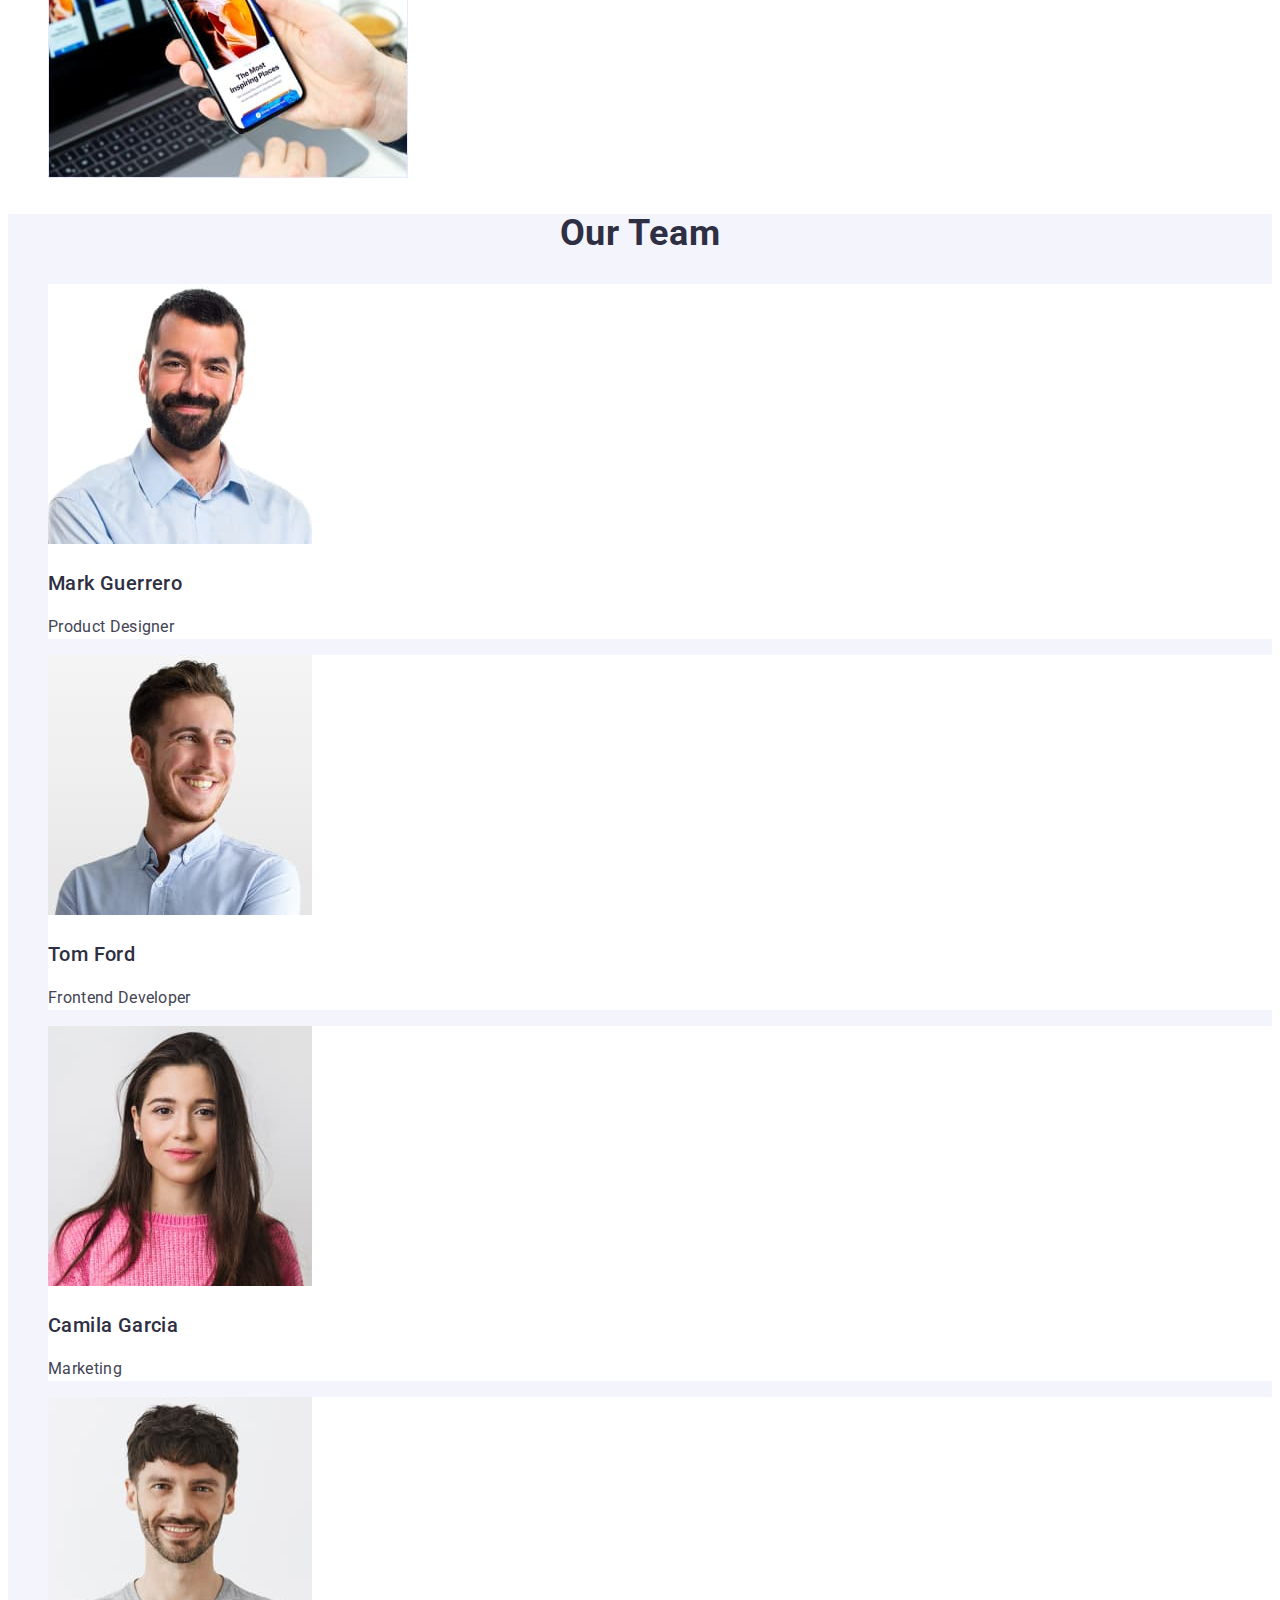
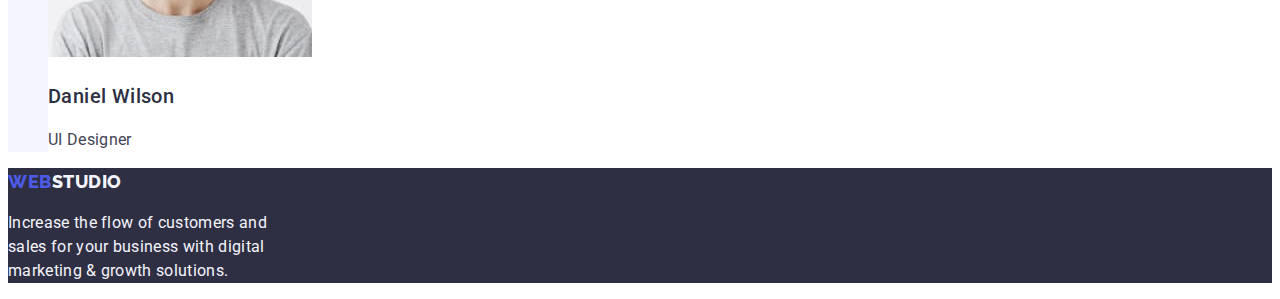
==== commit 246df590: "Home work№2 v4" ====
--- a/index.html
+++ b/index.html
@@ -30,7 +30,7 @@
         </ul>
       </nav>
 
-      <address>
+      <address class="contacts">
         <ul class="contacts-list list">
           <li>
             <a
@@ -65,7 +65,7 @@
 
       <!-- Our advantages -->
       <section>
-        <h2 class="title-hidden">Our advantages</h2>
+        <h2 hidden>Our advantages</h2>
         <ul class="advant-list list">
           <li>
             <h3 class="advant-title">Strategy</h3>
--- a/css/styles.css
+++ b/css/styles.css
@@ -28,7 +28,7 @@
   font-style: normal;
   font-weight: 800;
   font-size: 18px;
-  line-height: 1.17;
+  line-height: 1.5;
   letter-spacing: 0.03em;
   text-transform: uppercase;
   color: var(--first-logo-color);
@@ -45,8 +45,10 @@
 .nav-list .nav-link:focus {
   color: #404bbf;
 }
+.contacts {
+  font-style: normal;
+}
 .contacts-link {
-  font-style: normal;
   letter-spacing: 0.02em;
   color: var(--primary-color);
 }
@@ -69,13 +71,15 @@
 }
 .hero-btn {
   font-family: 'Roboto', sans-serif;
+  font-style: normal;
   font-weight: 500;
   font-size: 16px;
   line-height: 1.5;
+  display: flex;
   letter-spacing: 0.04em;
-  color: var(--white-color);
   background: #4d5ae5;
   cursor: pointer;
+  color: var(--white-color);
 }
 .hero-btn:hover,
 .hero-btn:focus {
@@ -83,9 +87,6 @@
 }
 
 /* Our advantages */
-.title-hidden {
-  display: none;
-}
 .advant-title {
   font-weight: 500;
   font-size: 20px;
@@ -105,6 +106,7 @@
   text-align: center;
   letter-spacing: 0.02em;
   text-transform: capitalize;
+  text-align: center;
   color: #2e2f42;
 }
 
@@ -170,6 +172,7 @@
 }
 .portfolio-text {
   letter-spacing: 0.02em;
+  color: var(--primary-color);
 }
 .color-logo-footer {
   color: var(--second-logo-color-footer);
